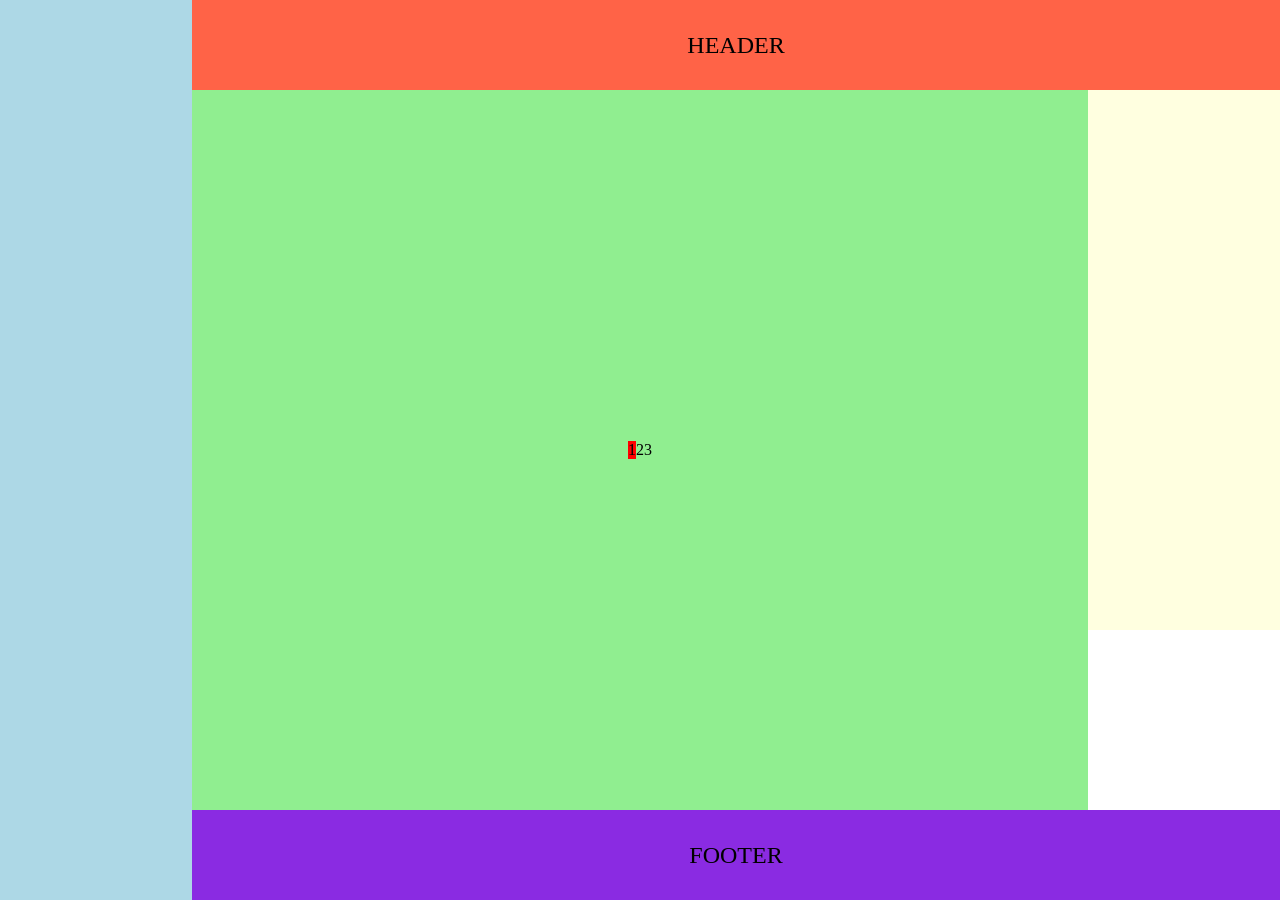
==== layout5.html @ 5853bf50 "upando layouts para o github" ====
<!DOCTYPE html>
<html lang="pt-br">

<head>
    <meta charset="UTF-8">
    <meta name="viewport" content="width=device-width, initial-scale=1.0">
    <link rel="stylesheet" href="layout5.css">
    <title>Layout 4</title>

<body>


    <nav>
        
    </nav>

    <div>
        <header>
            <p>HEADER</p>
        </header>
        <div class="container">
            <article>
                <div class="div1">1</div>
                <div class="div2">2</div>
                <div class="div3">3</div>
            </article>
            <aside>
                
            </aside>
        </div>

        <footer>
            <p>FOOTER</p>
        </footer>
    </div>
</body>

</html>
---- layout5.css ----
* {
    margin: 0;
    padding: 0;
    box-sizing: border-box;
}

body {
    height: 100vh;
    display: flex;
    flex-direction: row;
}

header {
    background-color: tomato;
    height: 10vh;
    width: 85vw;
    display: flex;
    align-items: center;
    justify-content: center;
}

.container {
    display: flex;
}

article {
    background-color: lightgreen;
    height: 80vh;
    width: 70vw;
    display: flex;
    align-items: center;
    justify-content: center;
}

.div1 {
    background-color: red;
}

aside {
    background-color: lightyellow;
    height: 60vh;
    width: 15vw;
    display: flex;
    align-items: center;
    justify-content: center;
    flex-direction: column;
}

nav {
    background-color: lightblue;
    height: 100vh;
    width: 15vw;
    display: flex;
    align-items: center;
    justify-content: center;

}

footer {
    background-color: blueviolet;
    height: 10vh;
    display: flex;
    align-items: center;
    justify-content: center;
}

p {
    font-size: 24px;
    text-align: center;
}
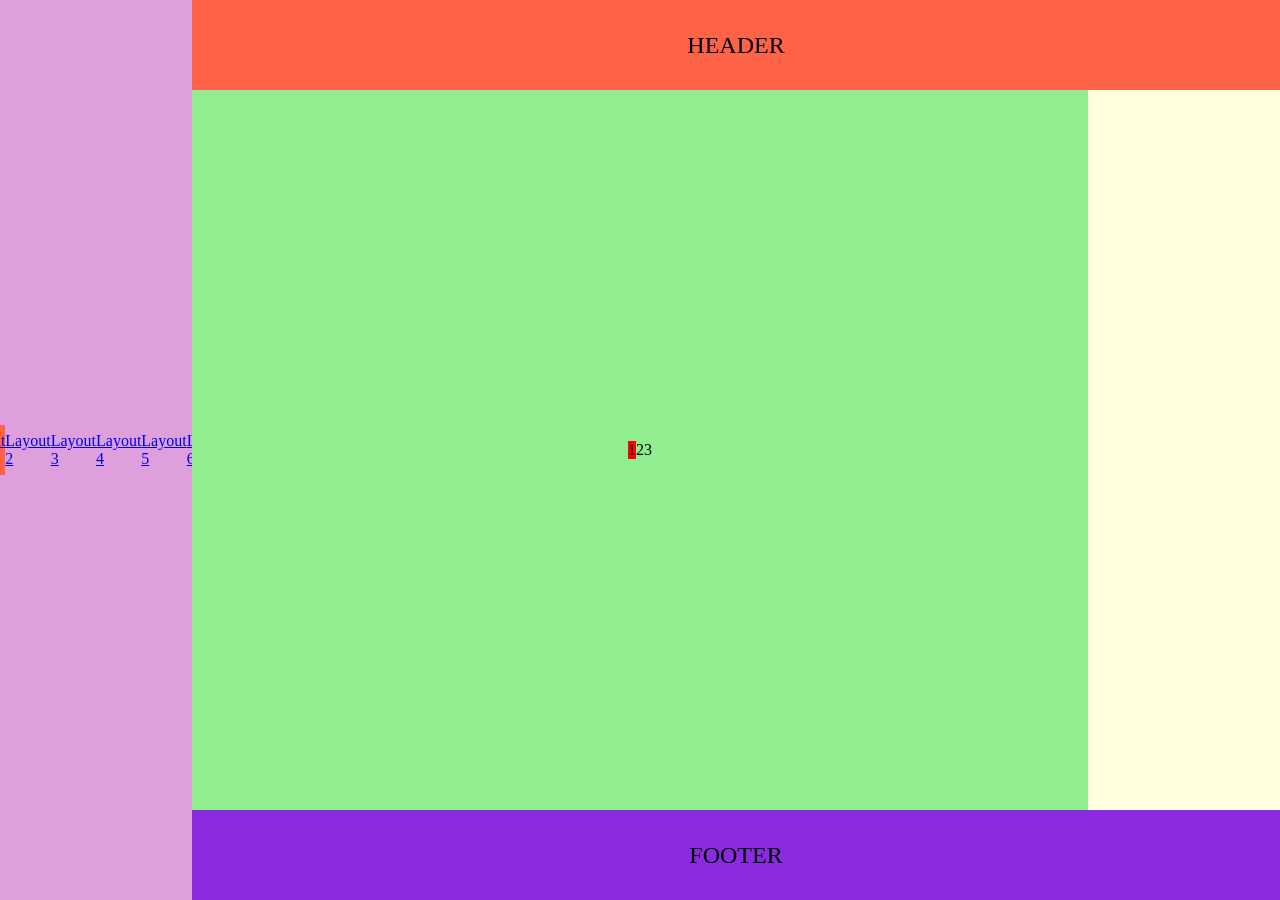
==== commit 997015e1: "corrigindo o projeto" ====
--- a/layout5.html
+++ b/layout5.html
@@ -5,13 +5,30 @@
     <meta charset="UTF-8">
     <meta name="viewport" content="width=device-width, initial-scale=1.0">
     <link rel="stylesheet" href="layout5.css">
-    <title>Layout 4</title>
+    <title>Layout 5</title>
 
 <body>
 
 
     <nav>
-        
+        <div class="layout1">
+            <a href="./index.html">Layout 1</a>
+        </div>
+        <div class="layout2">
+            <a href="./layout2.html">Layout 2</a>
+        </div>
+        <div class="layout3">
+            <a href="./layout3.html">Layout 3</a>
+        </div>
+        <div class="layout4">
+            <a href="./layout4.html">Layout 4</a>
+        </div>
+        <div class="layout5">
+            <a href="./layout5.html">Layout 5</a>
+        </div class="layout5">
+        <div>
+            <a href="./layout6.html">Layout 6</a>
+        </div>
     </nav>
 
     <div>
@@ -25,7 +42,7 @@
                 <div class="div3">3</div>
             </article>
             <aside>
-                
+
             </aside>
         </div>
 
--- a/layout5.css
+++ b/layout5.css
@@ -38,7 +38,7 @@
 
 aside {
     background-color: lightyellow;
-    height: 60vh;
+    height: 80vh;
     width: 15vw;
     display: flex;
     align-items: center;
@@ -47,7 +47,7 @@
 }
 
 nav {
-    background-color: lightblue;
+    background-color: plum;
     height: 100vh;
     width: 15vw;
     display: flex;
@@ -67,4 +67,14 @@
 p {
     font-size: 24px;
     text-align: center;
+}
+
+.layout1 {
+    display: flex;
+    align-items: center;
+    justify-content: center;
+    flex-direction: column;
+    background-color: tomato;
+    height: 50px;
+    width: 100px;
 }
